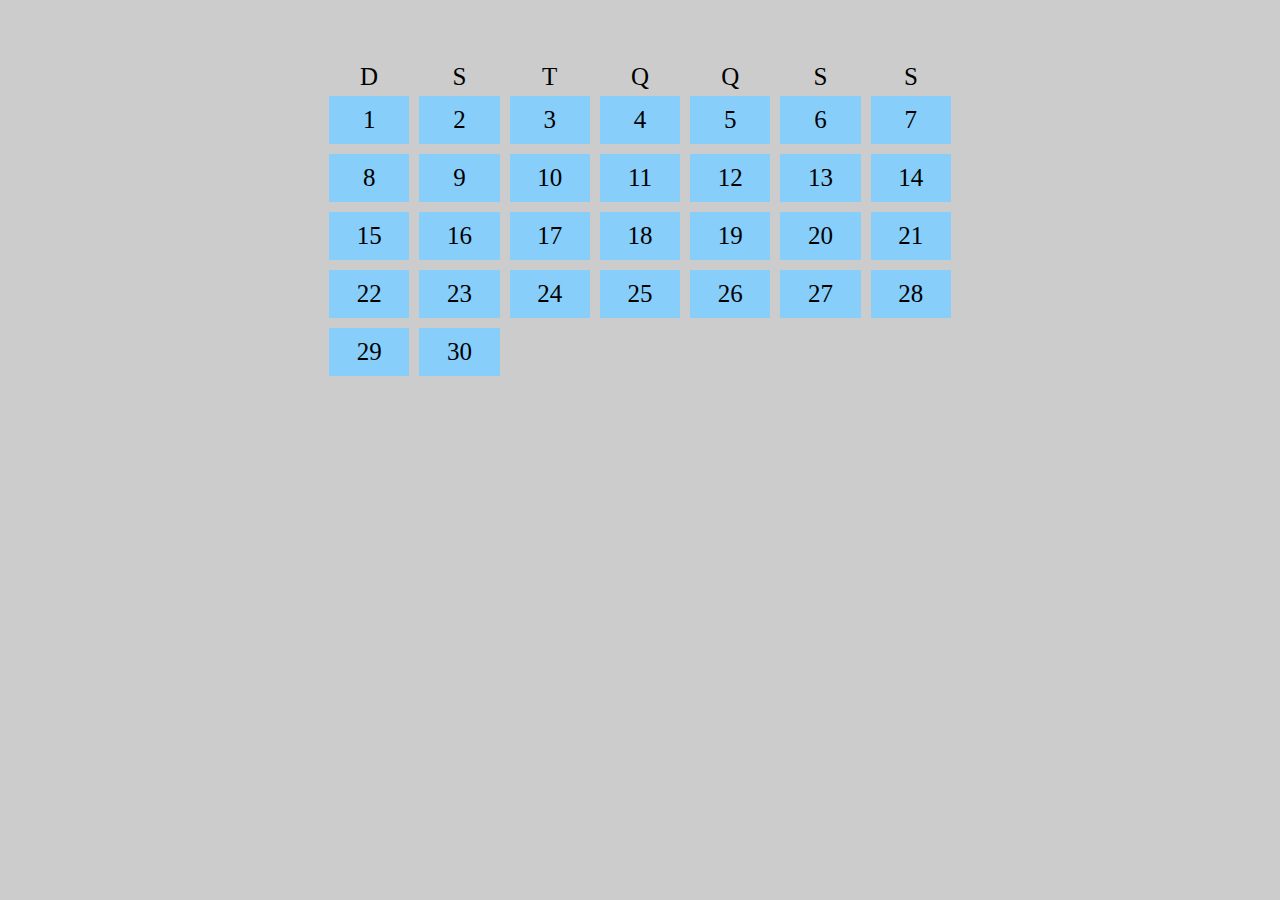
==== calendar/index.html @ ca008663 "n-projects" ====
<!DOCTYPE html>
<html lang="en">

<head>
    <meta charset="UTF-8">
    <meta http-equiv="X-UA-Compatible" content="IE=edge">
    <meta name="viewport" content="width=device-width, initial-scale=1.0">
    <title>Calendário</title>

    <link rel="stylesheet" href="style.css">
</head>

<body>
    <main>
        <div id="calendarSpecifications">

        </div>

        <div class="calendar-container" id="calendarContainer">
            <div class="calendar-weekdays">

            </div>
            <div class="calendar-dates">
                <div class="calendar-date"></div>
            </div>

        </div>
    </main>

    <script src="app.js" type="module"></script>
</body>

</html>
---- calendar/style.css ----
body {
    background: #ccc;
    transition: 3s;

}

*,
*:before,
*:after {
    box-sizing: border-box;
    /*
    http://sergiolopes.org/css-box-sizing-border-box/
    https://www.bitdegree.org/learn/css-box-sizing#without-the-box-sizing 
    */
}

main {

    margin-left: 25%;
    margin-top: 5%;
    width: 50%;
    text-align: center;
}

.calendar-container {
    font-size: 25px;
    display: grid;
    grid-template-columns: auto auto auto auto auto auto auto;
}

.calendar-weekdays,
.calendar-dates {
    display: contents;
}

.calendar-date {
    background-color: lightskyblue;
    margin: 5px;
    padding: 10px;
}
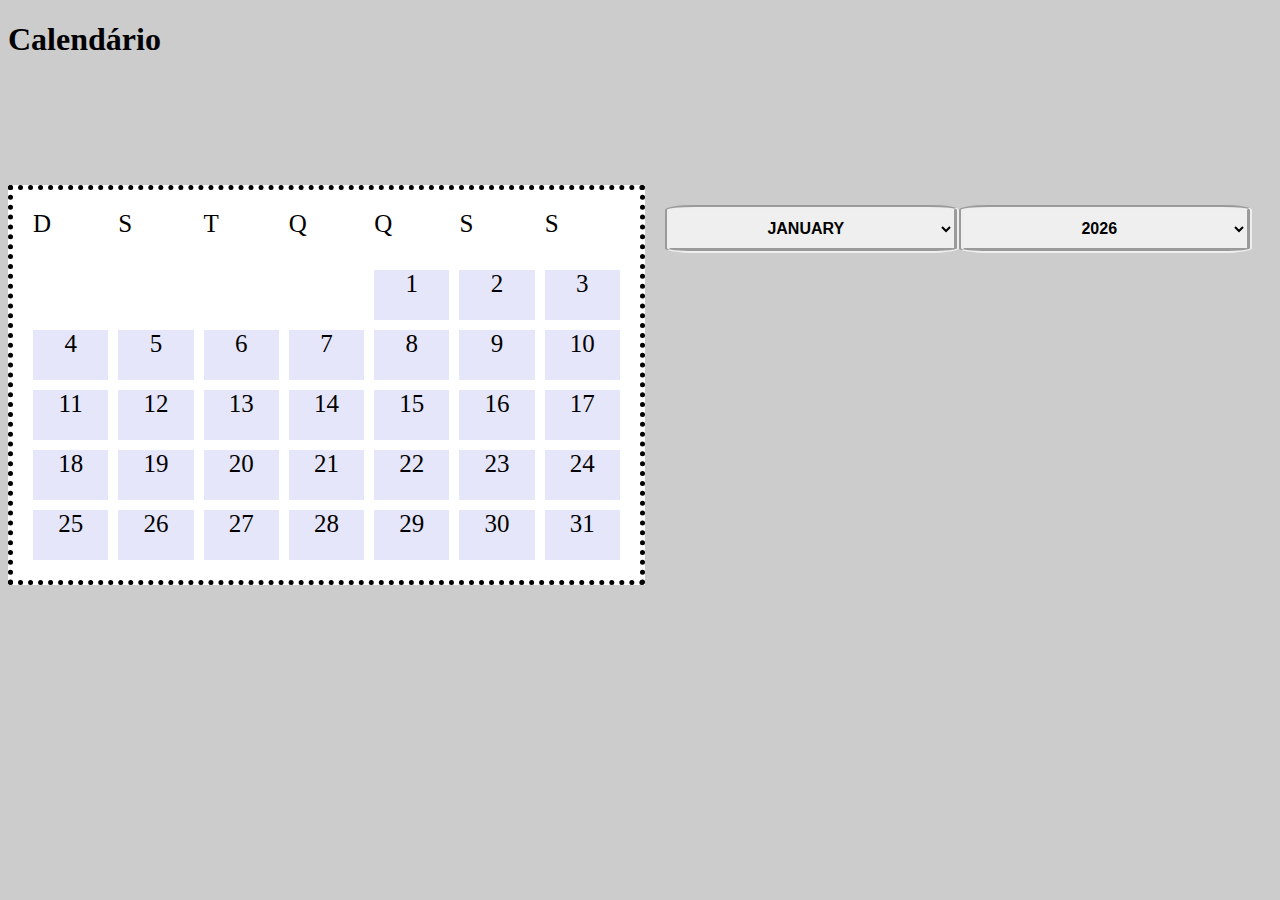
==== commit 20200e21: "calendar-ok" ====
--- a/calendar/index.html
+++ b/calendar/index.html
@@ -11,10 +11,9 @@
 </head>
 
 <body>
+    <h1>Calendário</h1>
     <main>
-        <div id="calendarSpecifications">
 
-        </div>
 
         <div class="calendar-container" id="calendarContainer">
             <div class="calendar-weekdays">
@@ -25,6 +24,14 @@
             </div>
 
         </div>
+
+        <div class="calendar-specifications">
+            <select name="" id="selectMonth" class="myDates">
+            </select>
+            <select name="" id="selectYear" class="myDates">
+            </select>
+        </div>
+
     </main>
 
     <script src="app.js" type="module"></script>
--- a/calendar/style.css
+++ b/calendar/style.css
@@ -4,28 +4,32 @@
 
 }
 
-*,
-*:before,
-*:after {
-    box-sizing: border-box;
-    /*
-    http://sergiolopes.org/css-box-sizing-border-box/
-    https://www.bitdegree.org/learn/css-box-sizing#without-the-box-sizing 
-    */
+
+
+main {
+    margin-top: 10%;
+    display: flex;
+    /* flex-wrap: wrap; */
 }
 
-main {
-
-    margin-left: 25%;
-    margin-top: 5%;
+main>div {
+    padding: 20px;
     width: 50%;
-    text-align: center;
 }
 
+
+
+
 .calendar-container {
+    background-color: white;
     font-size: 25px;
     display: grid;
-    grid-template-columns: auto auto auto auto auto auto auto;
+    grid-template-columns: repeat(7, 1fr);
+    grid-auto-rows: minmax(50px, auto);
+
+    gap: 10px;
+    border-radius: 1px;
+    border: 5px dotted black;
 }
 
 .calendar-weekdays,
@@ -34,7 +38,31 @@
 }
 
 .calendar-date {
-    background-color: lightskyblue;
-    margin: 5px;
-    padding: 10px;
+
+    text-align: center;
+    background-color: lavender;
+    /* padding: 10px; */
+}
+
+select {
+    border: 5px;
+    border-style: groove;
+    border-radius: 10%;
+    /* width: 9rem; */
+    height: 3rem;
+    text-align: center;
+    font-size: 16px;
+    font-weight: 800;
+
+}
+
+.calendar-specifications {
+    display: flex;
+    flex-direction: row;
+    flex-wrap: wrap;
+    /* grid-template-rows: auto auto; */
+}
+
+.calendar-specifications select {
+    flex: 1;
 }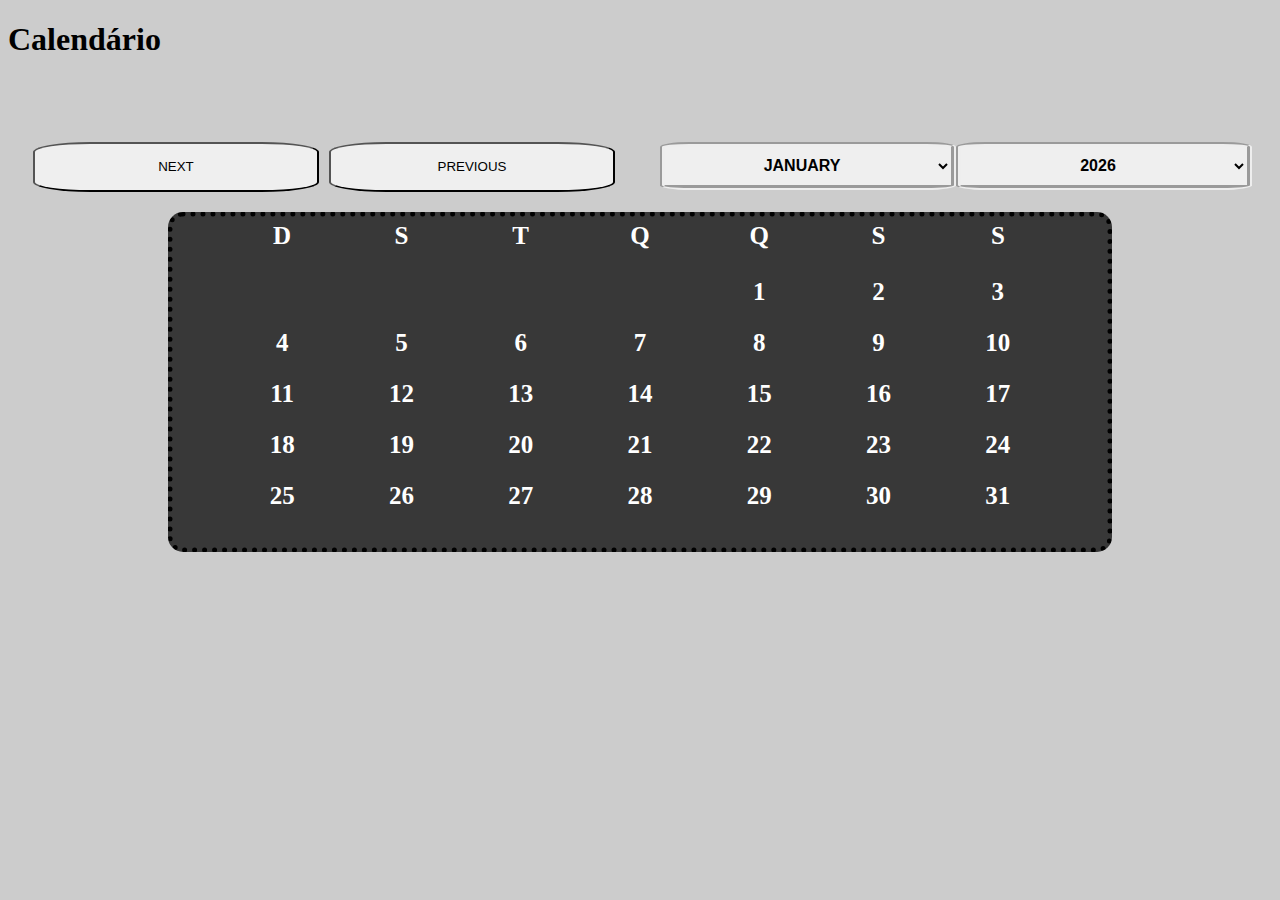
==== commit 2d28f254: "pre-refactory appClass" ====
--- a/calendar/index.html
+++ b/calendar/index.html
@@ -12,29 +12,30 @@
 
 <body>
     <h1>Calendário</h1>
-    <main>
+    <header>
+        <div class="calendar-buttons">
+            <div id="calendarBts">
+                <button>NEXT</button>
+                <button>PREVIOUS</button>
+            </div>
+        </div>
 
 
-        <div class="calendar-container" id="calendarContainer">
-            <div class="calendar-weekdays">
-
-            </div>
-            <div class="calendar-dates">
-                <div class="calendar-date"></div>
-            </div>
-
-        </div>
-
-        <div class="calendar-specifications">
+        <div class="calendar-selects">
             <select name="" id="selectMonth" class="myDates">
             </select>
             <select name="" id="selectYear" class="myDates">
             </select>
         </div>
 
-    </main>
+    </header>
+    <div class="calendar-container" id="calendarContainer">
+
+        <div class="calendar-date"></div>
+    </div>
 
     <script src="app.js" type="module"></script>
+    <script src="appClass.js" type="module"></script>
 </body>
 
 </html>--- a/calendar/style.css
+++ b/calendar/style.css
@@ -1,48 +1,62 @@
+:root {
+    --bgcol: #ccc;
+}
+
 body {
-    background: #ccc;
+    background: var(--bgcol);
     transition: 3s;
+}
 
+header {
+    margin-top: 5%;
+    display: flex;
+    flex-wrap: nowrap;
+}
+
+header>div {
+    padding: 20px;
+    width: 50%;
+}
+
+.calendar-container {
+    margin: 0 10rem 0 10rem;
+    padding: 5px 50px 20px 50px;
+    background: #383838;
+    color: white;
+    font-weight: 800;
+    font-size: 25px;
+    display: grid;
+    grid-template-columns: repeat(7, 1fr);
+    /* grid-template-columns: auto auto auto auto auto auto auto; */
+    grid-auto-rows: minmax(50px, auto);
+    text-align: center;
+    gap: 1px;
+    border-radius: 15px;
+    border: 5px dotted black;
+}
+
+/* TODO: diminuir tamanho do calendário dos nums dentro */
+
+.calendar-date {
+    border: 5px transparent double;
+    cursor: pointer;
+}
+
+.calendar-date:hover {
+    margin: 0;
+    border: 5px var(--bgcol);
+    border-style: double;
+
+    text-align: center;
+}
+
+.nextMonthDays {
+    color: rgb(145, 145, 145);
+    /* background-color: blue; */
 }
 
 
 
-main {
-    margin-top: 10%;
-    display: flex;
-    /* flex-wrap: wrap; */
-}
-
-main>div {
-    padding: 20px;
-    width: 50%;
-}
-
-
-
-
-.calendar-container {
-    background-color: white;
-    font-size: 25px;
-    display: grid;
-    grid-template-columns: repeat(7, 1fr);
-    grid-auto-rows: minmax(50px, auto);
-
-    gap: 10px;
-    border-radius: 1px;
-    border: 5px dotted black;
-}
-
-.calendar-weekdays,
-.calendar-dates {
-    display: contents;
-}
-
-.calendar-date {
-
-    text-align: center;
-    background-color: lavender;
-    /* padding: 10px; */
-}
 
 select {
     border: 5px;
@@ -53,16 +67,58 @@
     text-align: center;
     font-size: 16px;
     font-weight: 800;
+}
+
+
+.calendar-selects {
+    display: flex;
+    flex-direction: row;
+    flex-wrap: wrap;
 
 }
 
-.calendar-specifications {
+.calendar-buttons {
     display: flex;
     flex-direction: row;
-    flex-wrap: wrap;
-    /* grid-template-rows: auto auto; */
 }
 
-.calendar-specifications select {
+.calendar-selects select {
     flex: 1;
+}
+
+.calendar-buttons button {
+    flex: 1;
+    border-radius: 20%;
+    height: 50px;
+    margin: 0 5px;
+}
+
+.calendar-buttons>div {
+    display: contents;
+}
+
+@media only screen and (max-width: 600px) {
+    body {
+        background-color: red;
+    }
+
+    main {
+        flex-direction: column;
+        /* flex-wrap: wrap; */
+    }
+
+    main>div {
+        padding: 10px 5px;
+        width: 95%;
+    }
+
+}
+
+
+@media only screen and (max-width: 800px) {
+
+    .calendar-container {
+        margin: 0;
+
+    }
 }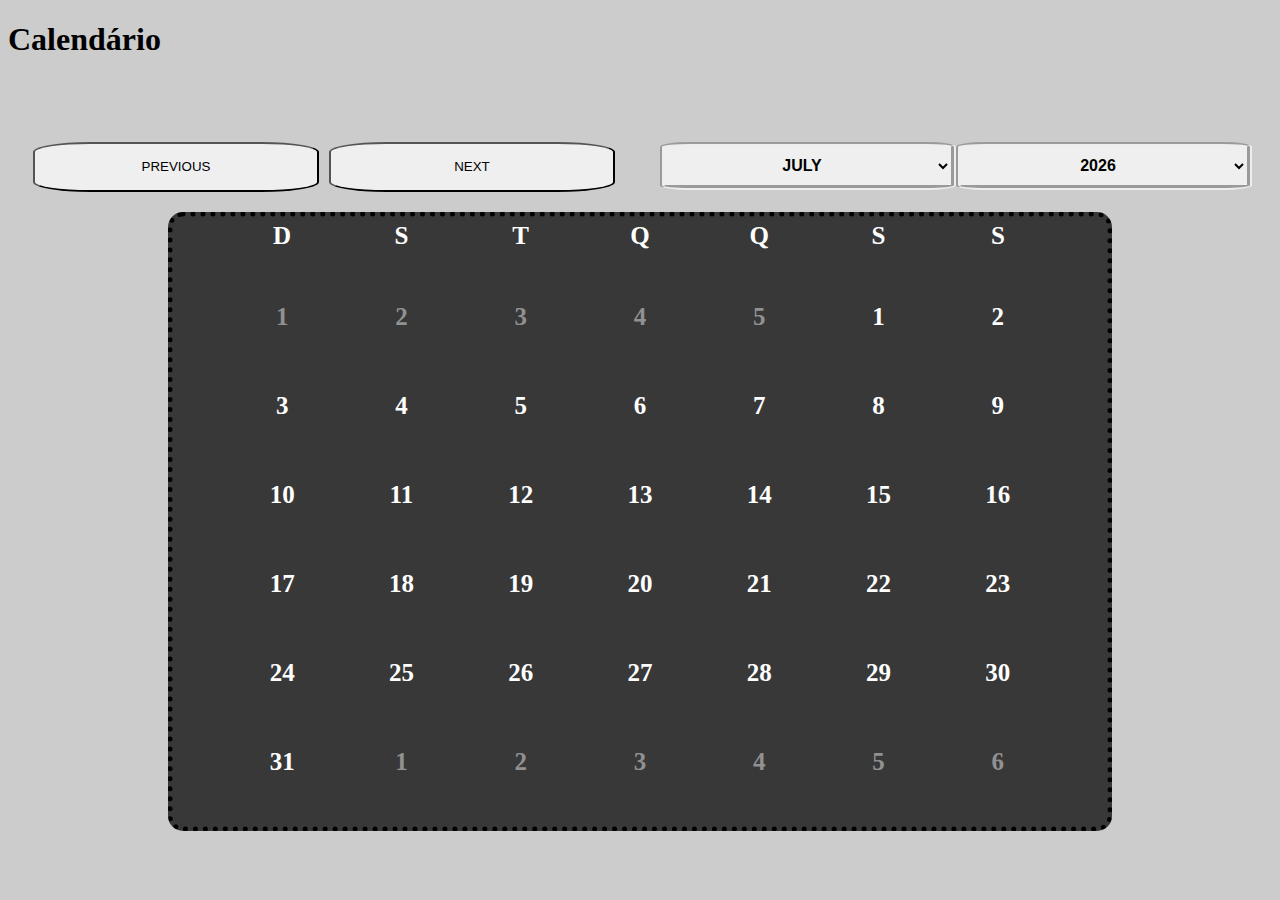
==== commit 0d120772: "class js refactor" ====
--- a/calendar/index.html
+++ b/calendar/index.html
@@ -15,8 +15,8 @@
     <header>
         <div class="calendar-buttons">
             <div id="calendarBts">
+                <button>PREVIOUS</button>
                 <button>NEXT</button>
-                <button>PREVIOUS</button>
             </div>
         </div>
 
@@ -30,12 +30,11 @@
 
     </header>
     <div class="calendar-container" id="calendarContainer">
+    </div>
+    <!-- <div class="calendar-container" id="calendarContainer2"></div> -->
 
-        <div class="calendar-date"></div>
-    </div>
-
-    <script src="app.js" type="module"></script>
-    <script src="appClass.js" type="module"></script>
+    <!-- <script src="app.js" type="module"></script> -->
+    <script src="appClass.js" type="text/javascript"></script>
 </body>
 
 </html>